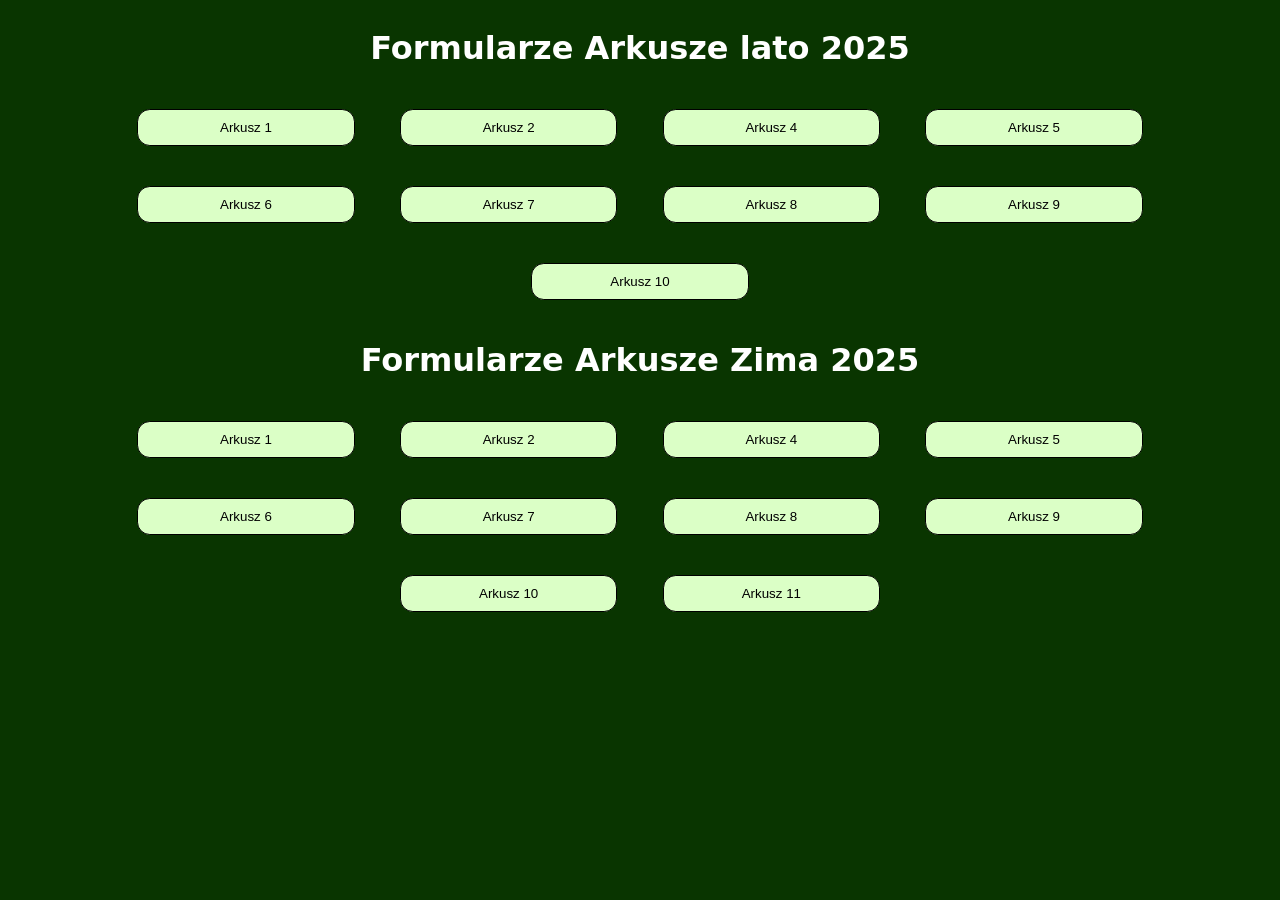
==== formularze/index.html @ 06bd88e6 "Add files via upload" ====
<!DOCTYPE html>
<html lang="en">
<head>
    <meta charset="UTF-8">
    <meta name="viewport" content="width=device-width, initial-scale=1.0">
    <title>formularze</title>
    <link rel="stylesheet" href="style.css">
</head>
<body>
    <div class="lato">
    <h1>
        Formularze Arkusze lato 2025
    </h1>
    <button><a href="formularz1.html">Arkusz 1</a></button>
    <button><a href="formularz2.html">Arkusz 2</a></button>
    <button><a href="formularz4.html">Arkusz 4</a></button>
    <button><a href="formularz5.html">Arkusz 5</a></button>
    <button><a href="formularz6.html">Arkusz 6</a></button>
    <button><a href="formularz7.html">Arkusz 7</a></button>
    <button><a href="formularz8.html">Arkusz 8</a></button>
    <button><a href="formularz9.html">Arkusz 9</a></button>
    <button><a href="formularz10.html">Arkusz 10</a></button>
   </div>
<div class="zima">
    <h1>
        Formularze Arkusze Zima 2025
    </h1>
    <button><a href="formularz12.html">Arkusz 1</a></button>
    <button><a href="formularz13.html">Arkusz 2</a></button>
    <button><a href="formularz14.html">Arkusz 4</a></button>
    <button><a href="formularz15.html">Arkusz 5</a></button>
    <button><a href="formularz16.html">Arkusz 6</a></button>
    <button><a href="formularz17.html">Arkusz 7</a></button>
    <button><a href="formularz18.html">Arkusz 8</a></button>
    <button><a href="formularz19.html">Arkusz 9</a></button>
    <button><a href="formularz20.html">Arkusz 10</a></button>
    <button><a href="formularz21.html">Arkusz 11</a></button>
    </div>
</body>
</html>
---- formularze/style.css ----
body{
    display: flex;
    flex-direction: column;
    align-items: center;
    justify-content: center;
    text-align: center;
    background-color: #093500;
    color: rgb(255, 255, 255);
    font-family: system-ui, -apple-system, BlinkMacSystemFont, 'Segoe UI', Roboto, Oxygen, Ubuntu, Cantarell, 'Open Sans', 'Helvetica Neue', sans-serif;
}

button{
    text-decoration: none;
    color: white;
    border: 1px solid black;
    padding: 10px;
    margin: 20px;
    width: 17vw;
    border-radius: 1vw;
    background-color: #dbffc6;
}

a{
    text-decoration: none;
    color: rgb(0, 0, 0);
}

button:hover{
    background-color: #b3ff9d;
    cursor: pointer;
    transition: all 100ms ease-in-out;
}
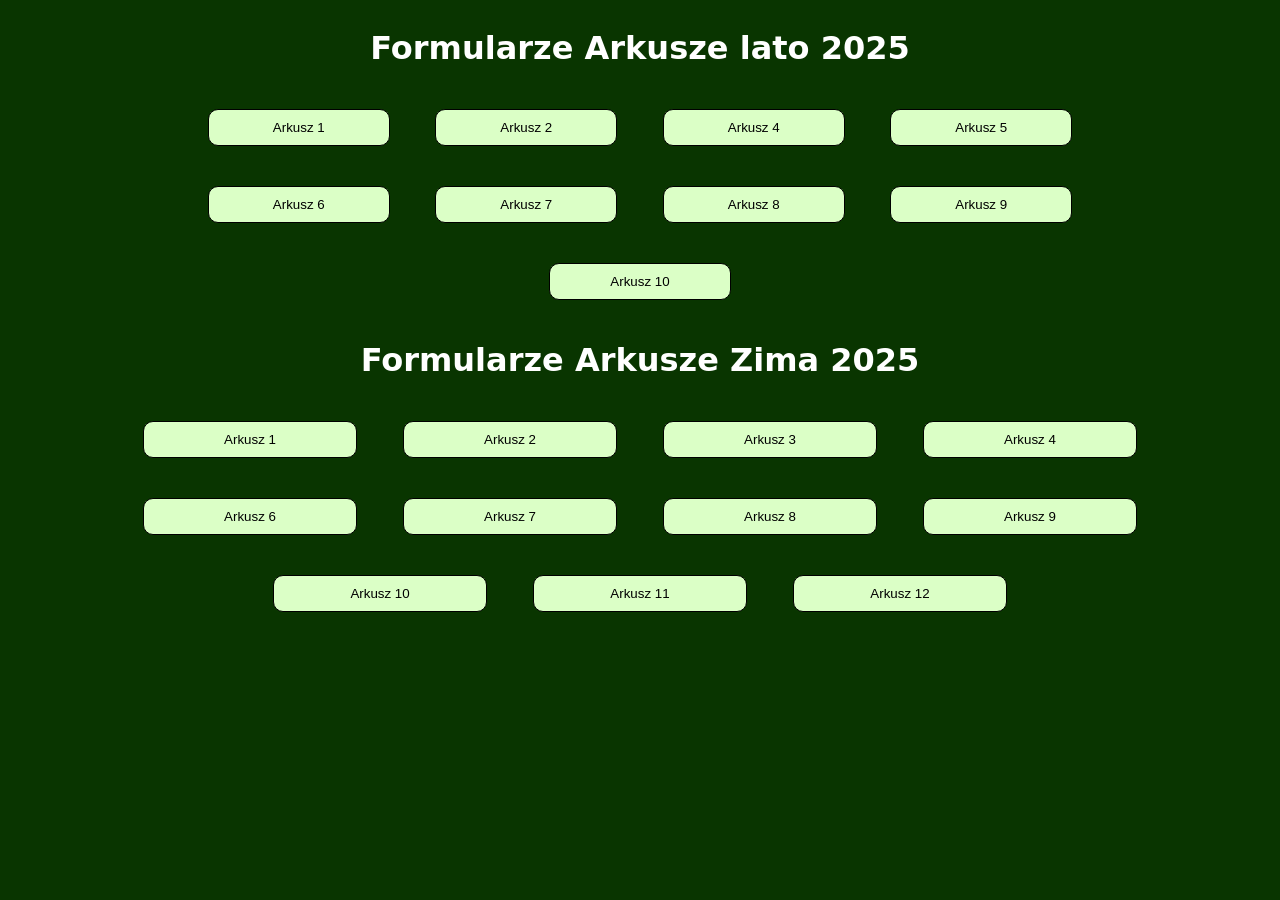
==== commit d07c8a43: "Add files via upload" ====
--- a/formularze/index.html
+++ b/formularze/index.html
@@ -25,16 +25,17 @@
     <h1>
         Formularze Arkusze Zima 2025
     </h1>
-    <button><a href="formularz12.html">Arkusz 1</a></button>
-    <button><a href="formularz13.html">Arkusz 2</a></button>
+    <button><a href="formularz11.html">Arkusz 1</a></button>
+    <button><a href="formularz12.html">Arkusz 2</a></button>
+    <button><a href="formularz13.html">Arkusz 3</a></button>
     <button><a href="formularz14.html">Arkusz 4</a></button>
-    <button><a href="formularz15.html">Arkusz 5</a></button>
-    <button><a href="formularz16.html">Arkusz 6</a></button>
-    <button><a href="formularz17.html">Arkusz 7</a></button>
-    <button><a href="formularz18.html">Arkusz 8</a></button>
-    <button><a href="formularz19.html">Arkusz 9</a></button>
-    <button><a href="formularz20.html">Arkusz 10</a></button>
-    <button><a href="formularz21.html">Arkusz 11</a></button>
+    <button><a href="formularz15.html">Arkusz 6</a></button>
+    <button><a href="formularz16.html">Arkusz 7</a></button>
+    <button><a href="formularz17.html">Arkusz 8</a></button>
+    <button><a href="formularz18.html">Arkusz 9</a></button>
+    <button><a href="formularz19.html">Arkusz 10</a></button>
+    <button><a href="formularz20.html">Arkusz 11</a></button>
+    <button><a href="formularz21.html">Arkusz 12</a></button>
     </div>
 </body>
 </html>
--- a/formularze/style.css
+++ b/formularze/style.css
@@ -15,8 +15,8 @@
     border: 1px solid black;
     padding: 10px;
     margin: 20px;
-    width: 17vw;
-    border-radius: 1vw;
+    width: 17%;
+    border-radius: 10px;
     background-color: #dbffc6;
 }
 
